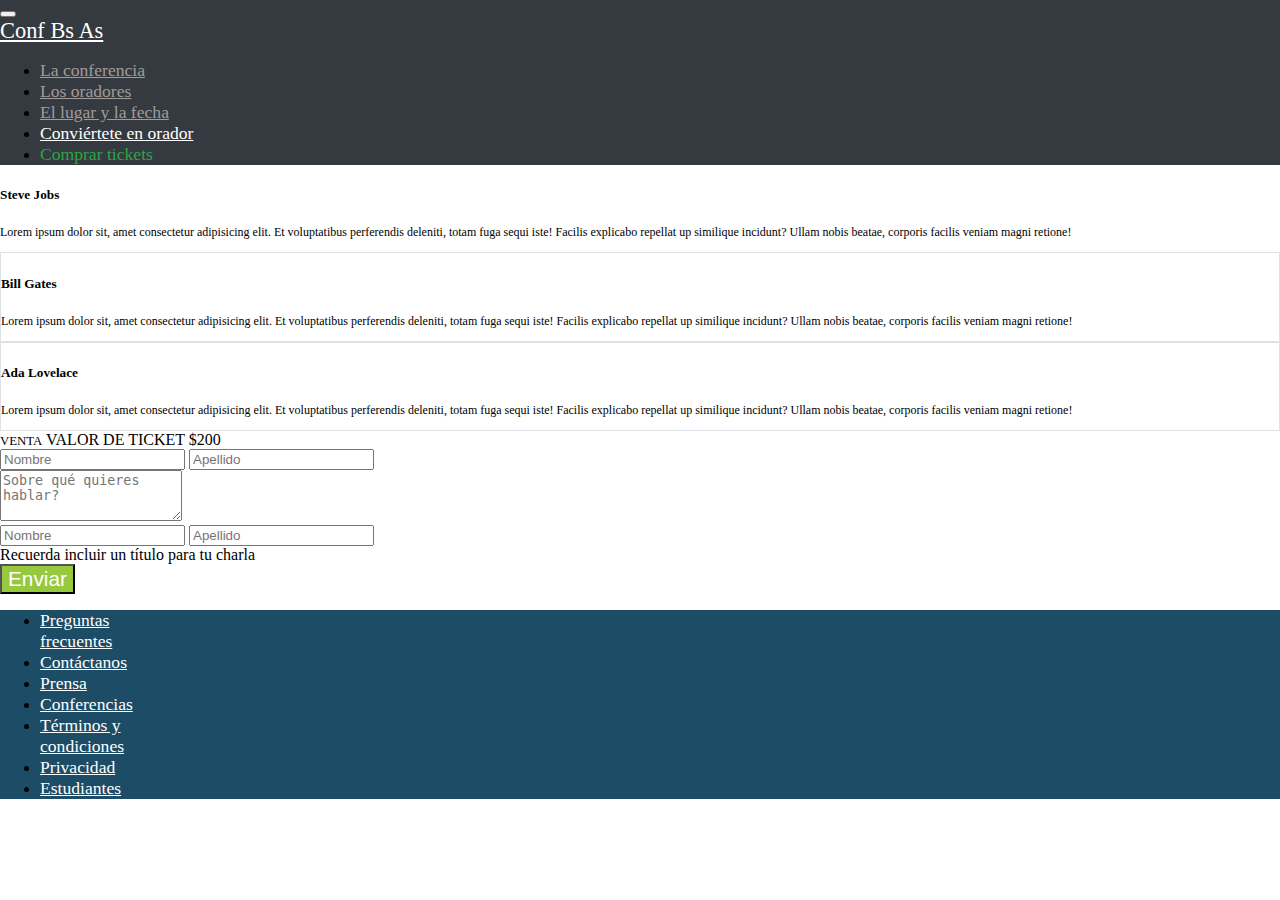
==== tp_integrador_01/comprar_ticket.html @ 4411888d "primer commit de un proyecto ya empezado" ====
<!doctype html>
<html lang="en">
  <head>
    <meta charset="utf-8">
    <meta name="viewport" content="width=device-width, initial-scale=1">
    <title>TPI Comprar Ticket</title>
    <link href="https://cdn.jsdelivr.net/npm/bootstrap@5.2.1/dist/css/bootstrap.min.css" rel="stylesheet" integrity="sha384-iYQeCzEYFbKjA/T2uDLTpkwGzCiq6soy8tYaI1GyVh/UjpbCx/TYkiZhlZB6+fzT" crossorigin="anonymous">
    <link rel="stylesheet" href="styles.css">
  </head>
  <body>
    <nav class="navbar navbar-expand-lg bg-grey sticky-top">
        <div class="container-fluid px-5 mx-5">
          <button class="navbar-toggler" type="button" data-bs-toggle="collapse" data-bs-target="#navbarTogglerDemo01" aria-controls="navbarTogglerDemo01" aria-expanded="false" aria-label="Toggle navigation">
            <span class="navbar-toggler-icon"></span>
          </button>
          <div class="collapse navbar-collapse" id="navbarTogglerDemo01">
            <a class="navbar-brand" href="index.html">Conf Bs As</a>
            <ul class="navbar-nav  me-auto mb-2 mb-lg-0 container-fluid justify-content-end">
              <li class="nav-item">
                <a class="nav-link" aria-current="page" href="#">La conferencia</a>
              </li>
              <li class="nav-item">
                <a class="nav-link" href="#oradores">Los oradores</a>
              </li>
              <li class="nav-item">
                <a class="nav-link" href="#bsas">El lugar y la fecha</a>
              </li>
              <li class="nav-item">
                <a class="nav-link active" href="#contacto">Conviértete en orador</a>
              </li>
              <li class="nav-item">
                <a class="nav-link color-green">Comprar tickets</a>
              </li>
            </ul>
          </div>
        </div>
    </nav>
      <section id="tickets" class="row py-3">
        <div class="col col-2"></div>
        <div class="col col-8 card-group gap-1">
          <div class="card">
            <div class="card-body text-center p-5"> 
              <h5 class="card-title">Steve Jobs</h5>
              <p class="card-text">Lorem ipsum dolor sit, amet consectetur adipisicing elit. Et voluptatibus perferendis deleniti, totam fuga sequi iste!
                Facilis explicabo repellat up similique incidunt? Ullam nobis beatae, corporis facilis veniam magni retione!
              </p>
            </div>
          </div>
          <div class="card">
            <div class="card-body text-center p-5">
              <h5 class="card-title">Bill Gates</h5>
              <p class="card-text">Lorem ipsum dolor sit, amet consectetur adipisicing elit. Et voluptatibus perferendis deleniti, totam fuga sequi iste!
                Facilis explicabo repellat up similique incidunt? Ullam nobis beatae, corporis facilis veniam magni retione!
              </p>
            </div>
          </div>
          <div class="card">
            <div class="card-body text-center p-5">
              <h5 class="card-title">Ada Lovelace</h5>
              <p class="card-text">Lorem ipsum dolor sit, amet consectetur adipisicing elit. Et voluptatibus perferendis deleniti, totam fuga sequi iste!
                Facilis explicabo repellat up similique incidunt? Ullam nobis beatae, corporis facilis veniam magni retione!
              </p>
            </div>
          </div>
        </div>
        <div class="col col-2"></div>
      </section>
      <section id="contacto" class="pb-3">
        <div class="row px-5">
          <span class="text-center topic">VENTA</span>
          <tittle class="text-center h2">VALOR DE TICKET <SPan>$200</SPan></tittle>        
          <div class="col-md-3 col-s-2 col-xs-2"></div>
          <form class="col-md-6 col-s-8 col-xs-8">
            <div class="mb-3 d-md-flex gap-4">
              <input class="form-control" type="text" placeholder="Nombre" aria-label="default input example">
              <input class="form-control" type="text" placeholder="Apellido" aria-label="default input example">
            </div>
            <div class="mb-3">
              <textarea class="form-control fs-4" placeholder="Sobre qué quieres hablar?" id="exampleFormControlTextarea1" rows="3"></textarea>
            </div>
            <div class="mb-3 d-md-flex gap-4">
              <input class="form-control" type="text" placeholder="Nombre" aria-label="default input example">
              <input class="form-control" type="text" placeholder="Apellido" aria-label="default input example">
            </div>
            <div id="emailHelp" class="form-text py-2">Recuerda incluir un título para tu charla</div>
            <div class="d-grid gap-2">
              <button type="submit" class="btn btn-enviar">Enviar</button>
            </div>
          </form>
          <div class="col-md-3 col-s-2 col-xs-2"></div>
        </div>
      </section>
      <footer class="pt-3 mt-4">
        <ul class="nav justify-content-center bg-blue py-4">
          <li class="nav-item"><a href="#" class="nav-link mx-4 px-4 text-wrap">Preguntas <br> frecuentes</a></li>
          <li class="nav-item"><a href="#" class="nav-link mx-5 px-4 ">Contáctanos</a></li>
          <li class="nav-item"><a href="#" class="nav-link mx-5 px-4 ">Prensa</a></li>
          <li class="nav-item"><a href="#" class="nav-link mx-5 px-4 ">Conferencias</a></li>
          <li class="nav-item"><a href="#" class="nav-link mx-5 px-4 ">Términos y <br> condiciones</a></li>
          <li class="nav-item"><a href="#" class="nav-link mx-5 px-4 ">Privacidad</a></li>
          <li class="nav-item"><a href="#" class="nav-link mx-4 px-4 ">Estudiantes</a></li>
        </ul>
      </footer>
    <script src="https://cdn.jsdelivr.net/npm/bootstrap@5.2.1/dist/js/bootstrap.bundle.min.js" integrity="sha384-u1OknCvxWvY5kfmNBILK2hRnQC3Pr17a+RTT6rIHI7NnikvbZlHgTPOOmMi466C8" crossorigin="anonymous"></script>
  </body>
</html>
---- tp_integrador_01/styles.css ----
body{
    margin: 0;
    padding: 0;
}
* {box-sizing:border-box}
/***** custom color *****/

.color-green{
    color:#29a642 ;
}
.color-blue{
    color:#1d4c66;
}
.color-grey{
    color: #353a40;
}
.bg-grey{
    background-color: #353a40;
}
.bg-blue{
    background-color:#1d4c66;
}
.bg-green{
    background-color: #29a642;
}



/****** Navbar *********/
.narbar{
    color: white;
    font-size: 1.2rem;
}
.navbar-brand{
    color: white;
    font-size: 1.4rem;
}
.navbar-brand:hover{
    color: yellow;
}
.navbar-nav .nav-link.active{
    color: white;
}
.nav-link{
    color: #a19b99;
    font-size: 1.1rem;
}
.nav-link:hover{
    color: #fff;
}
.nav-item > .color-green{
    color: #29a642;
}
.nav-item > .color-green:hover{
    color: #fff;
}


/****** Hero *********/

.carousel-inner{
    width: auto;
    height: 110vh;
    margin-top: -180px;
    position: relative;
}
.carousel-caption{
    width: 78%;
}
.carousel-item > img{
    width: 100%;
}

h1 .title {
    color: #fff !important;
}
.parrafo{
    font-size: 1.2em;
    font-weight: 600;
    text-align: right;
}
.btn-outline-secondary{
    color:#fff;
    border: 2px solid #fff;
}
#carouselExampleSlidesOnly .bg-green{
    color:#fff
}
#carouselExampleSlidesOnly .bg-green:hover{
    color:#fff;
    background-color: #11491c;
}

/****** Oradores *********/
#oradores span{
    font-size: 0.8rem;
}
.card-group >.card:not(:first-child) {
    border-top-left-radius: 0px;
    border-bottom-left-radius: 0px;
    border: solid 1px #dee2e6;
}
.card-body .btn {
    font-size: 0.7rem;
    font-weight: bolder;
    padding: .1rem .15rem .1rem .15rem;
}
.card-text{
    font-size: 0.75rem;
    text-align: justify;
}
/***** Footer *****/
.nav .nav-item .nav-link{
    color: #fff;
}
.nav .nav-item .nav-link:hover {
    color: rgb(179, 176, 176);
}

/****** Lugar y fecha *********/
.detalle{
    background-color: #353a40;
    color: #fff;
    padding: 1rem;
}
.detalle > p {
    font-size: .90rem;
}

/****** Contacto *********/
.topic{
    font-size: 0.8rem;
}
span > .charla{
    font-size: 2rem;
}
.charla a{
    text-decoration: none;
    color: #353a40;
    border-bottom: 2px dotted #353a40;
}
.btn-enviar{
    font-size: 1.3rem;
    font-weight: 400;
    background-color: #96c93e;
    color: #fff;
}
.btn-enviar:hover{
    background-color: #1d4c66 !important;
    color: #fff !important;
}
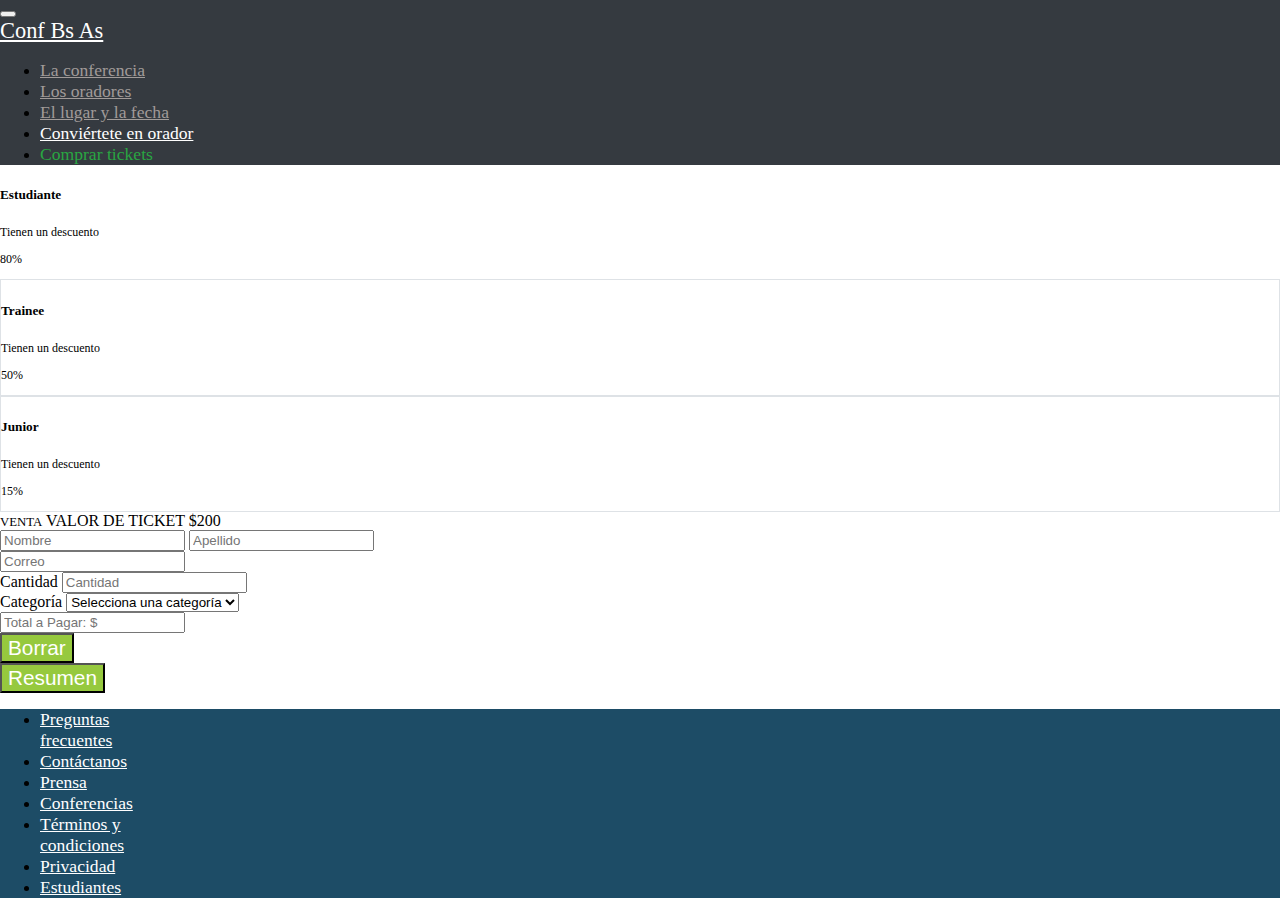
==== commit d002383f: "cambios en formulario de venta" ====
--- a/tp_integrador_01/comprar_ticket.html
+++ b/tp_integrador_01/comprar_ticket.html
@@ -36,36 +36,33 @@
         </div>
     </nav>
       <section id="tickets" class="row py-3">
-        <div class="col col-2"></div>
-        <div class="col col-8 card-group gap-1">
+        <div class="col col-3"></div>
+        <div class="col col-6 card-group gap-1">
           <div class="card">
             <div class="card-body text-center p-5"> 
-              <h5 class="card-title">Steve Jobs</h5>
-              <p class="card-text">Lorem ipsum dolor sit, amet consectetur adipisicing elit. Et voluptatibus perferendis deleniti, totam fuga sequi iste!
-                Facilis explicabo repellat up similique incidunt? Ullam nobis beatae, corporis facilis veniam magni retione!
-              </p>
+              <h5 class="card-title">Estudiante</h5>
+              <p class="card-text">Tienen un descuento</p>
+              <p class="card-text">80%</p>
             </div>
           </div>
           <div class="card">
             <div class="card-body text-center p-5">
-              <h5 class="card-title">Bill Gates</h5>
-              <p class="card-text">Lorem ipsum dolor sit, amet consectetur adipisicing elit. Et voluptatibus perferendis deleniti, totam fuga sequi iste!
-                Facilis explicabo repellat up similique incidunt? Ullam nobis beatae, corporis facilis veniam magni retione!
-              </p>
+              <h5 class="card-title">Trainee</h5>
+              <p class="card-text">Tienen un descuento</p>
+              <p class="card-text">50%</p>
             </div>
           </div>
           <div class="card">
             <div class="card-body text-center p-5">
-              <h5 class="card-title">Ada Lovelace</h5>
-              <p class="card-text">Lorem ipsum dolor sit, amet consectetur adipisicing elit. Et voluptatibus perferendis deleniti, totam fuga sequi iste!
-                Facilis explicabo repellat up similique incidunt? Ullam nobis beatae, corporis facilis veniam magni retione!
-              </p>
+              <h5 class="card-title">Junior</h5>
+              <p class="card-text">Tienen un descuento</p>
+              <p class="card-text">15%</p>
             </div>
           </div>
         </div>
-        <div class="col col-2"></div>
+        <div class="col col-3"></div>
       </section>
-      <section id="contacto" class="pb-3">
+      <section id="venta" class="pb-3">
         <div class="row px-5">
           <span class="text-center topic">VENTA</span>
           <tittle class="text-center h2">VALOR DE TICKET <SPan>$200</SPan></tittle>        
@@ -75,16 +72,34 @@
               <input class="form-control" type="text" placeholder="Nombre" aria-label="default input example">
               <input class="form-control" type="text" placeholder="Apellido" aria-label="default input example">
             </div>
+            <div class="mb-3">            
+              <input type="email" class="form-control" id="exampleFormControlInput1" placeholder="Correo">
+            </div>           
+            <div class="row g-3 mb-3">
+              <div class="col-md-6">
+                <label for="cantidad" class="form-label">Cantidad</label>
+                <input class="form-control" type="text" id="cantidad" placeholder="Cantidad" aria-label="default input example">
+              </div>
+              <div class="col-md-6">
+                <label for="cantidad" class="form-label">Categoría</label>
+                <select class="form-select" aria-label="Default select example">
+                  <option selected>Selecciona una categoría</option>
+                  <option value="1">Estudiante</option>
+                  <option value="2">Trainee</option>
+                  <option value="3">Junior</option>
+                </select>
+              </div>
+            </div>
             <div class="mb-3">
-              <textarea class="form-control fs-4" placeholder="Sobre qué quieres hablar?" id="exampleFormControlTextarea1" rows="3"></textarea>
+              <input type="text" id="disabledTextInput" class="form-control p-3" placeholder="Total a Pagar: $">
             </div>
-            <div class="mb-3 d-md-flex gap-4">
-              <input class="form-control" type="text" placeholder="Nombre" aria-label="default input example">
-              <input class="form-control" type="text" placeholder="Apellido" aria-label="default input example">
-            </div>
-            <div id="emailHelp" class="form-text py-2">Recuerda incluir un título para tu charla</div>
-            <div class="d-grid gap-2">
-              <button type="submit" class="btn btn-enviar">Enviar</button>
+            <div class="row g-3">
+              <div class="col-md-6">
+                <button type="button" class="btn btn-enviar">Borrar</button>
+              </div>
+              <div class="col-md-6">
+                <button type="button" class="btn btn-enviar">Resumen</button>
+              </div>
             </div>
           </form>
           <div class="col-md-3 col-s-2 col-xs-2"></div>
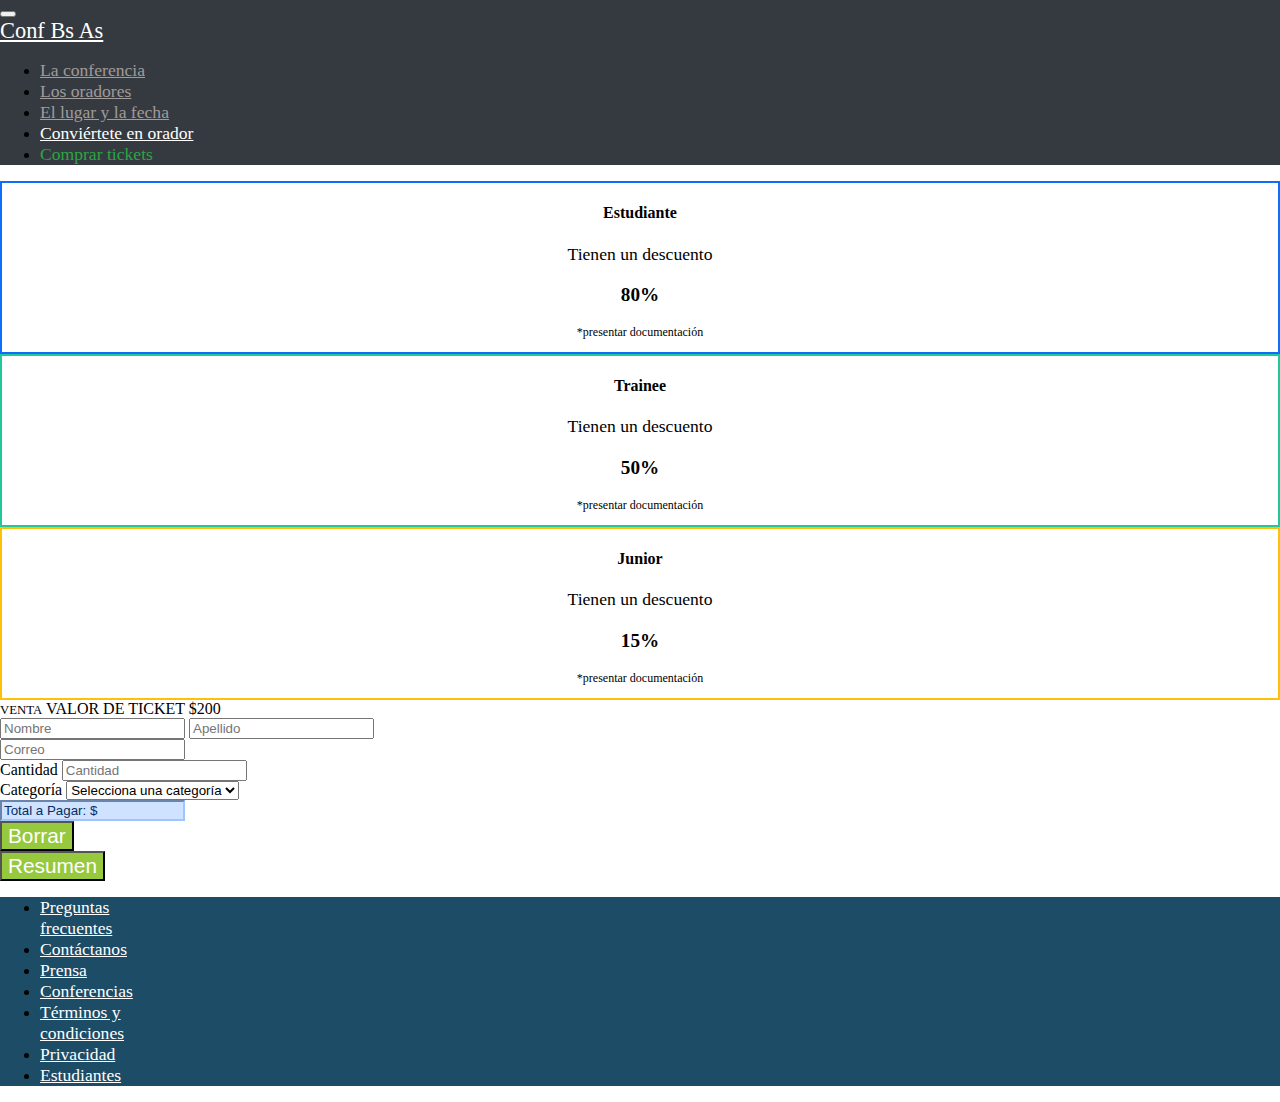
==== commit 7d27eea9: "ajustes varios" ====
--- a/tp_integrador_01/comprar_ticket.html
+++ b/tp_integrador_01/comprar_ticket.html
@@ -35,28 +35,31 @@
           </div>
         </div>
     </nav>
-      <section id="tickets" class="row py-3">
+      <section id="tickets" class="row">
         <div class="col col-3"></div>
-        <div class="col col-6 card-group gap-1">
-          <div class="card">
-            <div class="card-body text-center p-5"> 
-              <h5 class="card-title">Estudiante</h5>
-              <p class="card-text">Tienen un descuento</p>
-              <p class="card-text">80%</p>
+        <div class="col col-6 card-group gap-1 p-4">
+          <div class="card card-uno">
+            <div class="card-body py-4"> 
+              <h4 class="card-title">Estudiante</h4>
+              <p class="card-text descuento">Tienen un descuento</p>
+              <p class="card-text porcentaje">80%</p>
+              <p class="card-text text-muted">*presentar documentación</p>
             </div>
           </div>
-          <div class="card">
-            <div class="card-body text-center p-5">
-              <h5 class="card-title">Trainee</h5>
-              <p class="card-text">Tienen un descuento</p>
-              <p class="card-text">50%</p>
+          <div class="card card-dos">
+            <div class="card-body py-4">
+              <h4 class="card-title">Trainee</h4>
+              <p class="card-text descuento">Tienen un descuento</p>
+              <p class="card-text porcentaje">50%</p>
+              <p class="card-text text-muted">*presentar documentación</p>
             </div>
           </div>
-          <div class="card">
-            <div class="card-body text-center p-5">
-              <h5 class="card-title">Junior</h5>
-              <p class="card-text">Tienen un descuento</p>
-              <p class="card-text">15%</p>
+          <div class="card card-tres">
+            <div class="card-body py-4">
+              <h4 class="card-title">Junior</h4>
+              <p class="card-text descuento">Tienen un descuento</p>
+              <p class="card-text porcentaje">15%</p>
+              <p class="card-text text-muted">*presentar documentación</p>
             </div>
           </div>
         </div>
@@ -69,11 +72,11 @@
           <div class="col-md-3 col-s-2 col-xs-2"></div>
           <form class="col-md-6 col-s-8 col-xs-8">
             <div class="mb-3 d-md-flex gap-4">
-              <input class="form-control" type="text" placeholder="Nombre" aria-label="default input example">
-              <input class="form-control" type="text" placeholder="Apellido" aria-label="default input example">
+              <input class="form-control" type="text" placeholder="Nombre" aria-label="default input example" required>
+              <input class="form-control" type="text" placeholder="Apellido" aria-label="default input example"required>
             </div>
             <div class="mb-3">            
-              <input type="email" class="form-control" id="exampleFormControlInput1" placeholder="Correo">
+              <input type="email" class="form-control" id="exampleFormControlInput1" placeholder="Correo" required>
             </div>           
             <div class="row g-3 mb-3">
               <div class="col-md-6">
@@ -95,17 +98,17 @@
             </div>
             <div class="row g-3">
               <div class="col-md-6">
-                <button type="button" class="btn btn-enviar">Borrar</button>
+                <button type="button" class="btn w-100 btn-enviar">Borrar</button>
               </div>
               <div class="col-md-6">
-                <button type="button" class="btn btn-enviar">Resumen</button>
+                <button type="button" class="btn w-100 btn-enviar">Resumen</button>
               </div>
             </div>
           </form>
           <div class="col-md-3 col-s-2 col-xs-2"></div>
         </div>
       </section>
-      <footer class="pt-3 mt-4">
+      <footer class="pt-3">
         <ul class="nav justify-content-center bg-blue py-4">
           <li class="nav-item"><a href="#" class="nav-link mx-4 px-4 text-wrap">Preguntas <br> frecuentes</a></li>
           <li class="nav-item"><a href="#" class="nav-link mx-5 px-4 ">Contáctanos</a></li>
--- a/tp_integrador_01/styles.css
+++ b/tp_integrador_01/styles.css
@@ -148,4 +148,37 @@
 .btn-enviar:hover{
     background-color: #1d4c66 !important;
     color: #fff !important;
+}
+
+/****** Contacto *********/
+#tickets .card{
+    text-align: center;
+}
+#tickets .card-uno{
+    border: 2px solid #0d6efd;
+}
+#tickets .card-dos{
+    border: 2px solid #20c997;
+}
+#tickets .card-tres{
+    border: 2px solid #ffc107;
+}
+#tickets .card-text{
+    font-size: 0.75rem;
+    text-align: center;
+}
+#tickets .descuento{
+    font-size: 1.1rem;
+}
+
+#tickets .porcentaje{
+    font-size: 1.2rem;
+    font-weight: 700;
+}
+#disabledTextInput{
+    background-color: #cfe2ff;
+    border-color: #9ec5fe;
+}
+#disabledTextInput::placeholder{
+    color: #052c65; 
 }